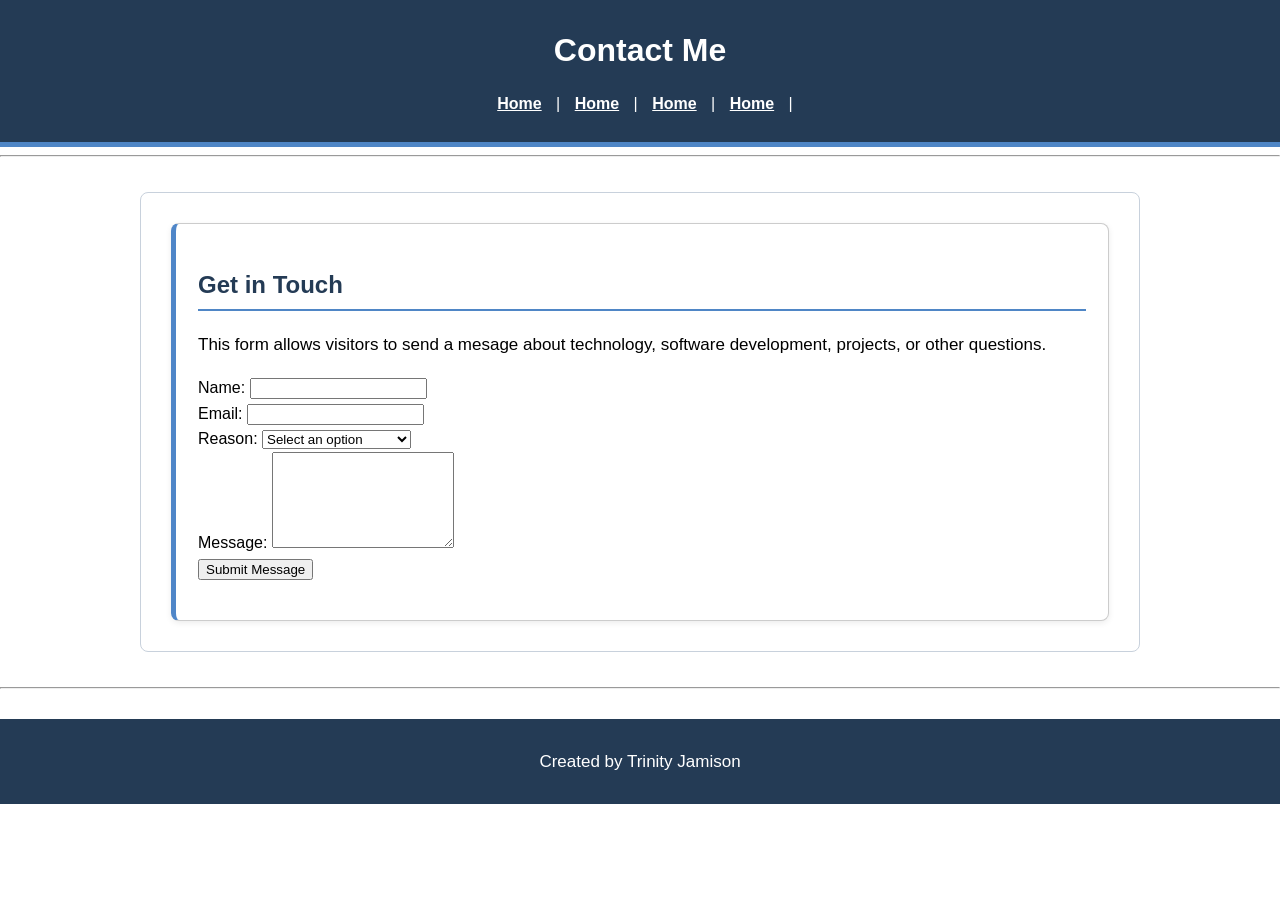
==== contact.html @ 69e64b15 "Add files via upload" ====
<!DOCTYPE html>
<html lang="en">

<head>
	<meta charset="UTF-8">
	<link rel="stylesheet" href="styles.css">
	<title>Contact Me</title>
</head>
<body>

<header>
	<h1>Contact Me</h1>
	<nav>
		<a href="index.html">Home</a> |
		<a href="projects.html">Home</a> |
		<a href="interests.html">Home</a> |
		<a href="contact.html">Home</a> |
	</nav>
</header>

<hr>
<main>

	<section class="content-section">
		<h2>Get in Touch</h2>
		<p>
			This form allows visitors to send a mesage about technology, software development, projects, or other questions.
		</p>
		<form id="contact-form">
			<div class="form-group">
				<label for="name">Name:</label>
				<input type="text" id="name" name="name">
			</div>
			<div class="form-group">
				<label for="email">Email:</label>
				<input type="email" id="email" name="email">
			</div>
			<div class="form-group">
				<label for="reason">Reason:</label>
				<select id="reason" name="reason">
				<option value="">Select an option</option>
				<option value="project">Software Project</option>
				<option value="technology">Technology Question</option>
				<option value="career">Career or Networking</option>
				<option value="other">Other</option>
				</select>
			</div>
			<div class="form-group">
				<label for="message">Message:</label>
				<textarea id="message" name="message" rows="6"></textarea>
			</div>
			<button type="submit">Submit Message</button>
			<p id="form-message"></p>
		</form>
	</section>
</main>

<hr>
<footer>
	<p>Created by Trinity Jamison</p>
</footer>
<script src="script.js></script>
</body>
</html>


			

			</div>
---- styles.css ----
/* General Page Style */
body {
	background-color: 4f7fb;
	font-family: Arial, Helvetica, sans-serif;
	line-height: 1.6;
	margin: 0;
}

/* Header Style */

header {
	background-color: #243b55;
	color: white;
	text-align: center;
	padding: 25px;
	border-bottom: 5px solid #4f86c6;
}
/* Main Page Heading */
h1 {
	margin: 0 0 15px;
}

/* Navigation Links */
nav {
	margin-top: 10px;
}
nav a {
	color: white;
	font-weight: bold;
	text-decoration: none:
	margin: 0 10px;
	padding: 7px 10px;
	border-radius: 4px;
	transition: background-color 0.3s ease, color o.3s ease;
}
nav a:hover {
	background-color: #4f86c6;
	text-decoration: underline;
}
/* Main content area */
main {
	background-color: white;
	max-width: 900px;
	margin: 30px auto;
	padding: 25px;
	border: 1px solid #c8d1dc;
	border-radius: 8px;
}

/* section Heading */
h2 {
	color: #243b55;
	border-bottom: 2px solid #4f86c6;
	padding-bottom: 5px;
	margin-top 25px;
}
/* paragraphs and lists */
p,
li {
	font-size:17px;
}
ul,
ol {
	padding-left:30px;
}
/* Images */
img {
	display: block;
	width: 100%;
	max-width: 400px;
	height: auto;
	margin: 0 auto 25px;
	border: 3px solid #4f86c6;
	border-radius: 8px;
}
/* embedded video */
iframe {
	display: block;
	max-width: 100%;
	margin: 20px auto;
	border: 3px solid #4f86c6;
	border-radius: 8px;
}

/* regular links inside the main content */
main a {
	color: #245d96:
	font-weight: bold;
}
main a:hover {
	color: #173f68;
}
/* Footer */
footer {
	background-color: #243b55;
	color: white;
	text-align: center;
	padding: 12px;
	margin-top: 30px;
	border-topp: 5px solid #4f86c6;
}
.citation {
	text-align: center;
	font-size: 0.9em;
	font-style: italic;
	color: #555;
	margin-top: -10px;
	margin-bottom: 20px;
}
* {
	box-sizing: border-box;
}
main {
	width: 90%;
	max-width: 1000px;
	margin: 35px auto;
	padding: 30px;
}
.intro-layout {
	display: flex;
	align-items: center;
	gap: 35px;
	margin-bottom: 30px;
}
.intro-image, 
.intro-text {
	flex: 1;
}
.content-section {
	background-color: #ffffff;
	border: 1px solid #cccccc;
	border-left: 5px solid #4f86c8;
	border-radius: 8px;
	padding: 22px;
	margin 25px 0;
	transition: transform 0.3s ease, box-shadow 0.3s ease;
	box-shadow: 0 2px 6px rgba(0, 0, 0, 0.08);
	
}
.content-section:hover {
	transform: translateY(-3px);
	box-shadow: 0 8px 18px rgba(0, 0, 0, o.15);
.content-section h2 {
	margin-top: 0;
}
.content-section p:last-child,
.content-section ul:last-child,
.content-section ol:last-child {
	margin-bottom: 0;
}
button {
	background-color: #243b55;
	color: white;
	border: none;
	border-radius: 4px;
	padding: 10px 16px;
	margin: 10px 5px 10px 0;
	cursor: pointer;
	font-size: 1rem;
}
button:hover {
	background-color: #4f86c6;
}
#career-details {
	background-color: #f4f7ffb;
	border-left: 4px solid #4f86c6;
	padding: 12px;
}
.hidden {
	display: none;
}

/* Contact Form */
form {
	margin-top:20px;
}
.form-group {
	margin-bottom: 18px;
}
.form-group label {
	display: block;
	font-weight: bold;
	margin-bottom: 6px;
	color: #243b55;
}
.form-group input,
.form-group select, 
.form-group textarea {
	width:100%;
	padding: 10px;
	border: 1px solid #cccccc;
	border-radius: 4px;
	font-size: 1rem;
	font-family: Arial, Helvetica, sans-serif;
}
.form-group textarea {
	resize:vertical:
}
.form-group input:focus,
.form-group select: focus, 
.form-group textarea: focus {
	outline: none;
	border-color: #4f86c6;
}
#form-message {
	margin-top: 15px;
	font-weight:bold;
}
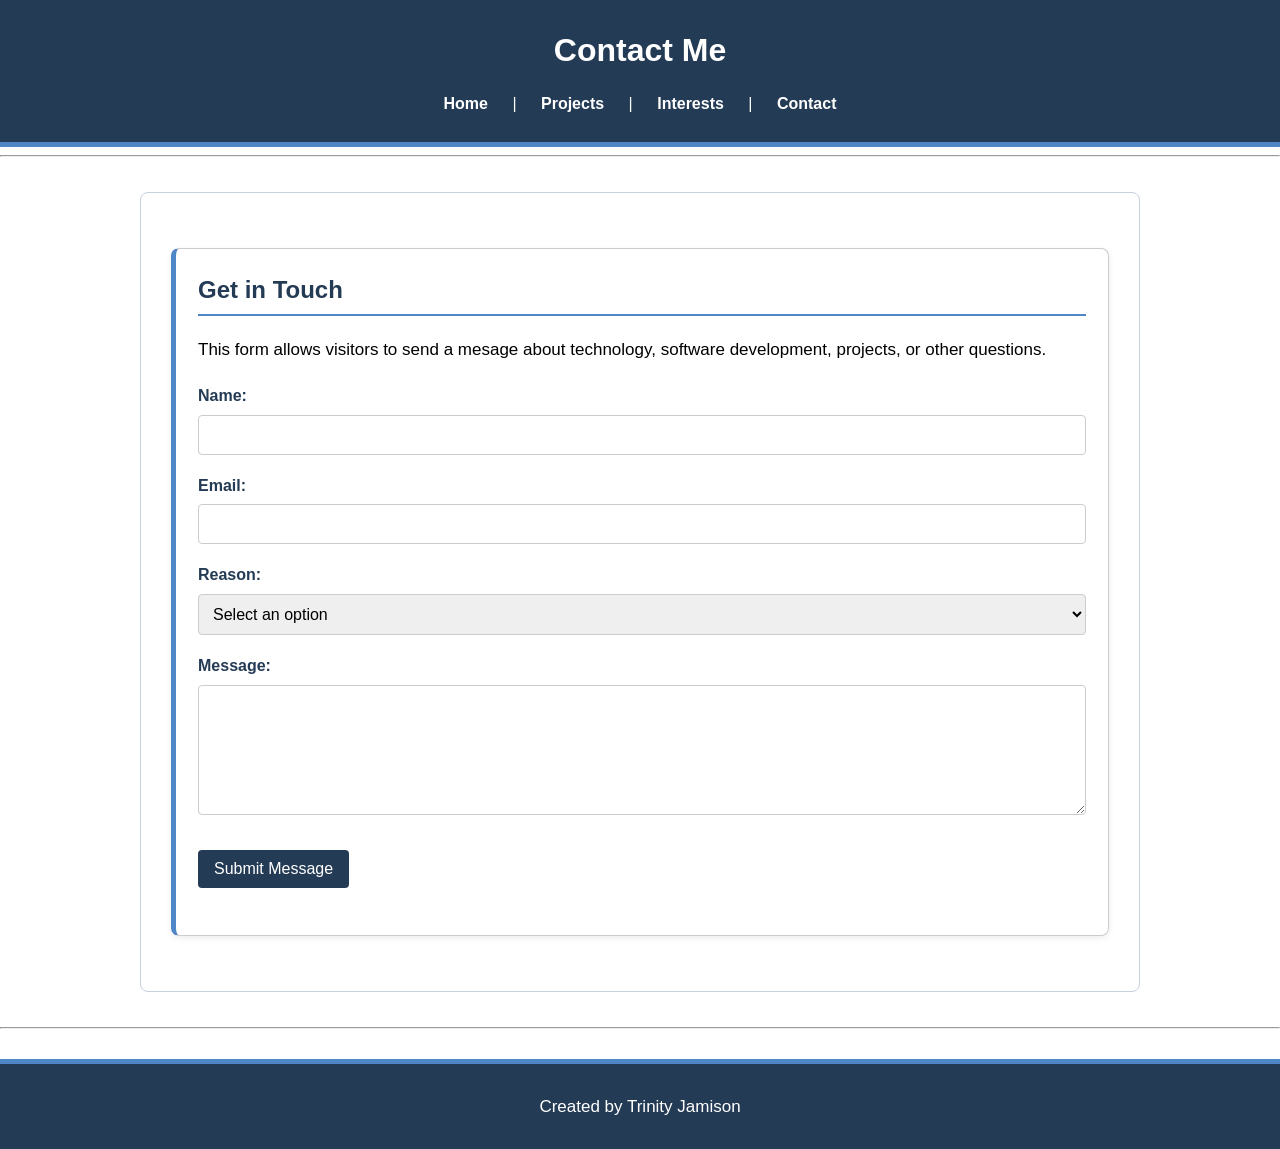
==== commit 2e8237ac: "Add files via upload" ====
--- a/contact.html
+++ b/contact.html
@@ -12,9 +12,9 @@
 	<h1>Contact Me</h1>
 	<nav>
 		<a href="index.html">Home</a> |
-		<a href="projects.html">Home</a> |
-		<a href="interests.html">Home</a> |
-		<a href="contact.html">Home</a> |
+		<a href="projects.html">Projects</a> |
+		<a href="interests.html">Interests</a> |
+		<a href="contact.html">Contact</a> 
 	</nav>
 </header>
 
@@ -26,7 +26,7 @@
 		<p>
 			This form allows visitors to send a mesage about technology, software development, projects, or other questions.
 		</p>
-		<form id="contact-form">
+		<form id="contact-form" onsubmit="return validateContactForm()">
 			<div class="form-group">
 				<label for="name">Name:</label>
 				<input type="text" id="name" name="name">
@@ -59,11 +59,7 @@
 <footer>
 	<p>Created by Trinity Jamison</p>
 </footer>
-<script src="script.js></script>
+<script src="script.js"></script>
 </body>
 </html>
 
-
-			
-
-			</div>
--- a/styles.css
+++ b/styles.css
@@ -1,6 +1,6 @@
 /* General Page Style */
 body {
-	background-color: 4f7fb;
+	background-color: #4f7fb;
 	font-family: Arial, Helvetica, sans-serif;
 	line-height: 1.6;
 	margin: 0;
@@ -27,11 +27,11 @@
 nav a {
 	color: white;
 	font-weight: bold;
-	text-decoration: none:
+	text-decoration: none;
 	margin: 0 10px;
 	padding: 7px 10px;
 	border-radius: 4px;
-	transition: background-color 0.3s ease, color o.3s ease;
+	transition: background-color 0.3s ease, color 0.3s ease;
 }
 nav a:hover {
 	background-color: #4f86c6;
@@ -52,7 +52,7 @@
 	color: #243b55;
 	border-bottom: 2px solid #4f86c6;
 	padding-bottom: 5px;
-	margin-top 25px;
+	margin-top: 25px;
 }
 /* paragraphs and lists */
 p,
@@ -84,7 +84,7 @@
 
 /* regular links inside the main content */
 main a {
-	color: #245d96:
+	color: #245d96;
 	font-weight: bold;
 }
 main a:hover {
@@ -97,7 +97,7 @@
 	text-align: center;
 	padding: 12px;
 	margin-top: 30px;
-	border-topp: 5px solid #4f86c6;
+	border-top: 5px solid #4f86c6;
 }
 .citation {
 	text-align: center;
@@ -132,14 +132,15 @@
 	border-left: 5px solid #4f86c8;
 	border-radius: 8px;
 	padding: 22px;
-	margin 25px 0;
+	margin: 25px 0;
 	transition: transform 0.3s ease, box-shadow 0.3s ease;
 	box-shadow: 0 2px 6px rgba(0, 0, 0, 0.08);
 	
 }
 .content-section:hover {
 	transform: translateY(-3px);
-	box-shadow: 0 8px 18px rgba(0, 0, 0, o.15);
+	box-shadow: 0 8px 18px rgba(0, 0, 0, 0.15);
+}
 .content-section h2 {
 	margin-top: 0;
 }
@@ -172,7 +173,7 @@
 
 /* Contact Form */
 form {
-	margin-top:20px;
+	margin-top: 20px;
 }
 .form-group {
 	margin-bottom: 18px;
@@ -194,7 +195,7 @@
 	font-family: Arial, Helvetica, sans-serif;
 }
 .form-group textarea {
-	resize:vertical:
+	resize:vertical;
 }
 .form-group input:focus,
 .form-group select: focus, 
